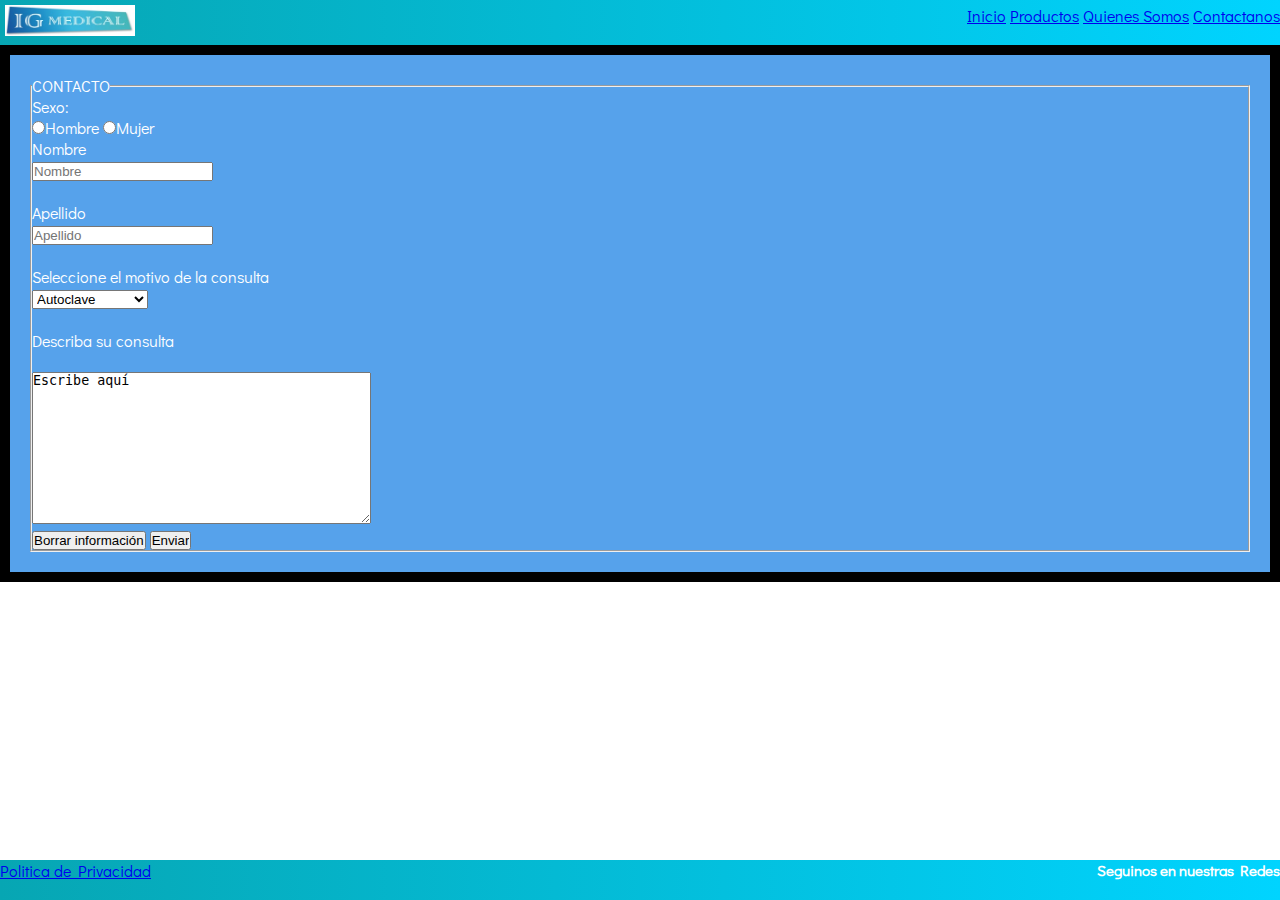
==== html/contactanos.html @ e4544143 "Primer push del repo" ====
<!DOCTYPE html>
<html lang="en">

<head>
    <meta charset="UTF-8">
    <meta name="viewport" content="width=device-width, initial-scale=1.0">
    <title>Contacto</title>
    <link rel="stylesheet" href="https://pro.fontawesome.com/releases/v5.10.0/css/all.css" integrity="sha384-AYmEC3Yw5cVb3ZcuHtOA93w35dYTsvhLPVnYs9eStHfGJvOvKxVfELGroGkvsg+p" crossorigin="anonymous" />
    <link rel="preconnect" href="https://fonts.gstatic.com">
    <link href="https://fonts.googleapis.com/css2?family=Didact+Gothic&display=swap" rel="stylesheet">
    <link rel="stylesheet" href="../css/main.css">
</head>

<body>
    <header>
        <nav class="nav">
            <a href="../index.html"><img class="logo" src="../imagenes/logo.jpg" alt="logo"></a>
            <ul class="nav__menu">
                <li class="nav__menu__elementos"><a href="../index.html">Inicio</a></li>
                <li class="nav__menu__elementos"><a href="productos.html">Productos</a></li>
                <li class="nav__menu__elementos"><a href="quienesSomos.html">Quienes Somos</a></li>
                <li class="nav__menu__elementos"><a href="contactanos.html">Contactanos</a></li>
            </ul>
        </nav>
    </header>
    <form action="" method="GET" class="form">
        <!-- </!-->
        <fieldset>
            <legend>CONTACTO</legend>
            <label for=”sexo”>Sexo:</label> <br>
            <input type="radio" name="Sexo" value=Hombre>Hombre
            <!-- "radio" es un seleccionador</!-->
            <input type="radio" name="Sexo" value=Mujer>Mujer
            <br>
            <label for="Nombre">Nombre</label><br>
            <input type="text" id="Nombre" name="Nombre" placeholder="Nombre"><br><br>
            <label for="Apellido">Apellido</label><br>
            <input type="Text" id="Apellido" name="Apellido" placeholder="Apellido"><br><br>
            <label for="equipo">Seleccione el motivo de la consulta</label><br>
            <select name="EQUIPOS" id="equipos">
                <!-- Aca genero un cuadrado que clickeo y me da opciones</!-->
                <option value="A">Autoclave</option>
                <option value="E">Estufas</option>
                <option value="L">Lactario</option>
                <option value="Servicio">Servicio técnico</option>
            </select>
            <br>
            <br>
            <label for="texto">Describa su consulta</label><br>
            <br>
            <textarea name="" rows="10" cols="40">Escribe aquí</textarea><br>
            <input type="reset" value="Borrar información">
            <input type="Submit" value="Enviar">
        </fieldset>
    </form>
    <footer class="footer">
        <div class="footerizquierdo">
            <ul>
                <li><a href="politicadePrivacidad.html">Politica de Privacidad</a></li>
            </ul>
        </div>
        <div class="footerderecho">
            <h1 class="footerderecho__subtitulo">Seguinos en nuestras Redes</h1>
            <a href="#"><i class="fab fa-facebook-square"></i></a>
            <a href="#"><i class="fab fa-instagram"></i></a>
            <a href="#"><i class="fab fa-youtube-square"></i></a>
            <a href="#"><i class="fab fa-whatsapp-square"></i></a>
        </div>
    </footer>
</body>

</html>
---- css/main.css ----
* {
    margin: 0px;
    padding: 0px;
}


.titulo {

    color: #09d5e8;
    font-size: 50px;
}


body {
    font-family: 'Didact Gothic',
        sans-serif;
    overflow: hidden;
}


.contenedor {
    width: 100%;
    max-width: 100%;
    margin: 0 auto;
    overflow: hidden;
}

.main {
    width: 100%;
    float: left;
    box-sizing: border-box;
}

.nav {
    background-color: #09d5e8;
    display: flex;
    padding: 5px;
    background: rgb(7, 166, 179);
    background: linear-gradient(90deg, rgba(7, 166, 179, 1) 0%, rgba(0, 212, 255, 1) 100%);
}

.nav__menu {
    position: absolute;
    right: 0;
    list-style-type: none;
}

.nav__menu__elementos {
    display: inline;
}

.footerderecho {
    position: absolute;
    right: 0;
    list-style-type: none;
    text-align: center;
}

.footerizquierdo {
    display: inline-block;
}

.footer {
    display: flex;
    position: absolute;
    bottom: 0;
    width: 100%;
    height: 40px;
    color: white;
    background: rgb(7, 166, 179);
    background: linear-gradient(90deg, rgba(7, 166, 179, 1) 0%, rgba(0, 212, 255, 1) 100%);
    padding: 0px;
}


.footerderecho__subtitulo {
    font-size: 15px;

}

.fondoinicio {
    background-image: url("../imagenes/medico3.jpg");
    background-repeat: no-repeat;
    background-size: 100%;
}

.styled {
    border: 0;
    line-height: 2.5;
    padding: 0 20px;
    font-size: 1rem;
    text-align: center;
    color: #fff;
    text-shadow: 1px 1px 1px #000;
    border-radius: 10px;
    background-color: #3e9fe0(220, 0, 0, 1);
    background-image: linear-gradient(to top left,
        rgba(0, 0, 0, .2),
        rgba(0, 0, 0, .2) 30%,
        rgba(0, 0, 0, 0));
    box-shadow: inset 2px 2px 3px rgba(255, 255, 255, .6),
        inset -2px -2px 3px rgba(0, 0, 0, .6);
}

.styled:hover {
    background-color: #3e9fe0(255, 0, 0, 1);
    transform: scale(1.1);
}

.styled:active {
    box-shadow: inset -2px -2px 3px rgba(255, 255, 255, .6),
        inset 2px 2px 3px rgba(0, 0, 0, .6);
}

.herobanner {
    text-align: center;
    position: absolute;
    top: 50%;
    left: 50%;
    transform: translate(-50%, -50%);
}

.form {
    padding: 20px;
    color: #FFFFFF;
    background-color: #56a2eb;
    border: 10px solid #000000;
}

.logo {
    width: 130px;
}

.box {
    padding: 20%;
    font-size: 20px;
    font-weight: bold;

}

.grid-container {
    padding-top: 140px;

    display: grid;
    grid-template-columns: 1fr 1fr 1fr 1fr;
    grid-template-rows: 1fr 1fr 1fr 1fr 1fr;
    gap: 0px 0px;
    grid-template-areas:
        "Autoclaves Estufas Lactarios Morgues"
        "Vapor Esterilizacion-y-Secado Procesadora-de-Formulas Dos-Cuerpos"
        "Oxido-Etileno Cultivo Lavador-de-Biberones Tres-Cuerpos"
        "Peroxido-de-Hidrogeno Laboratorio Tolvas--Automaticas Mesa-de-Autopsia"
        "Formaldehido Odontologia Hervidor-Calentador Carro-Elevador";
    text-align: center;

}

.Autoclaves {
    grid-area: Autoclaves;
    color: #000099;
    font-family: "ARIAL", serif;

}

.Estufas {
    grid-area: Estufas;
    color: #000099;
    font-family: "ARIAL", serif;
}

.Lactarios {
    grid-area: Lactarios;
    color: #000099;
    font-family: "ARIAL", serif;
}

.Morgues {
    grid-area: Morgues;
    color: #000099;
    font-family: "ARIAL", serif;
}

.Vapor {
    grid-area: Vapor;
}

.Oxido-Etileno {
    grid-area: Oxido-Etileno;
}

.Peroxido-de-Hidrogeno {
    grid-area: Peroxido-de-Hidrogeno;
}

.Formaldehido {
    grid-area: Formaldehido;
}

.Esterilizacion-y-Secado {
    grid-area: Esterilizacion-y-Secado;
}

.Cultivo {
    grid-area: Cultivo;
}

.Laboratorio {
    grid-area: Laboratorio;
}

.Odontologia {
    grid-area: Odontologia;
}

.Procesadora-de-Formulas {
    grid-area: Procesadora-de-Formulas;
}

.Lavador-de-Biberones {
    grid-area: Lavador-de-Biberones;
}

.Tolvas--Automaticas {
    grid-area: Tolvas--Automaticas;
}

.Hervidor-Calentador {
    grid-area: Hervidor-Calentador;
}

.Dos-Cuerpos {
    grid-area: Dos-Cuerpos;
}

.Tres-Cuerpos {
    grid-area: Tres-Cuerpos;
}

.Mesa-de-Autopsia {
    grid-area: Mesa-de-Autopsia;
}

.Carro-Elevador {
    grid-area: Carro-Elevador;
}

.fondo1 {
    background-image: url("../imagenes/medico.jpg");
    background-repeat: no-repeat;
    background-size: cover;
    width: 100%;
    height: auto;
}

.fondo2 {
    background-image: url("../imagenes/medico2.jpg");
    background-repeat: no-repeat;
    background-size: cover;
    height: 100vh;
}

.fondo3 {
    background-image: url("../imagenes/central de esterilizacion.jpg");
    background-repeat: no-repeat;
    background-size: cover;
    height: 100vh;
}

.tituloproducto {
    color: #0404B4;
    font-size: 50px;
    text-align: center;
}

@media screen and (max-width:480px) {
    body {
        background: blue;
    }
}

@media screen and (max-width: 320px) {
    .contenedor {
        width: 100%;
    }
}
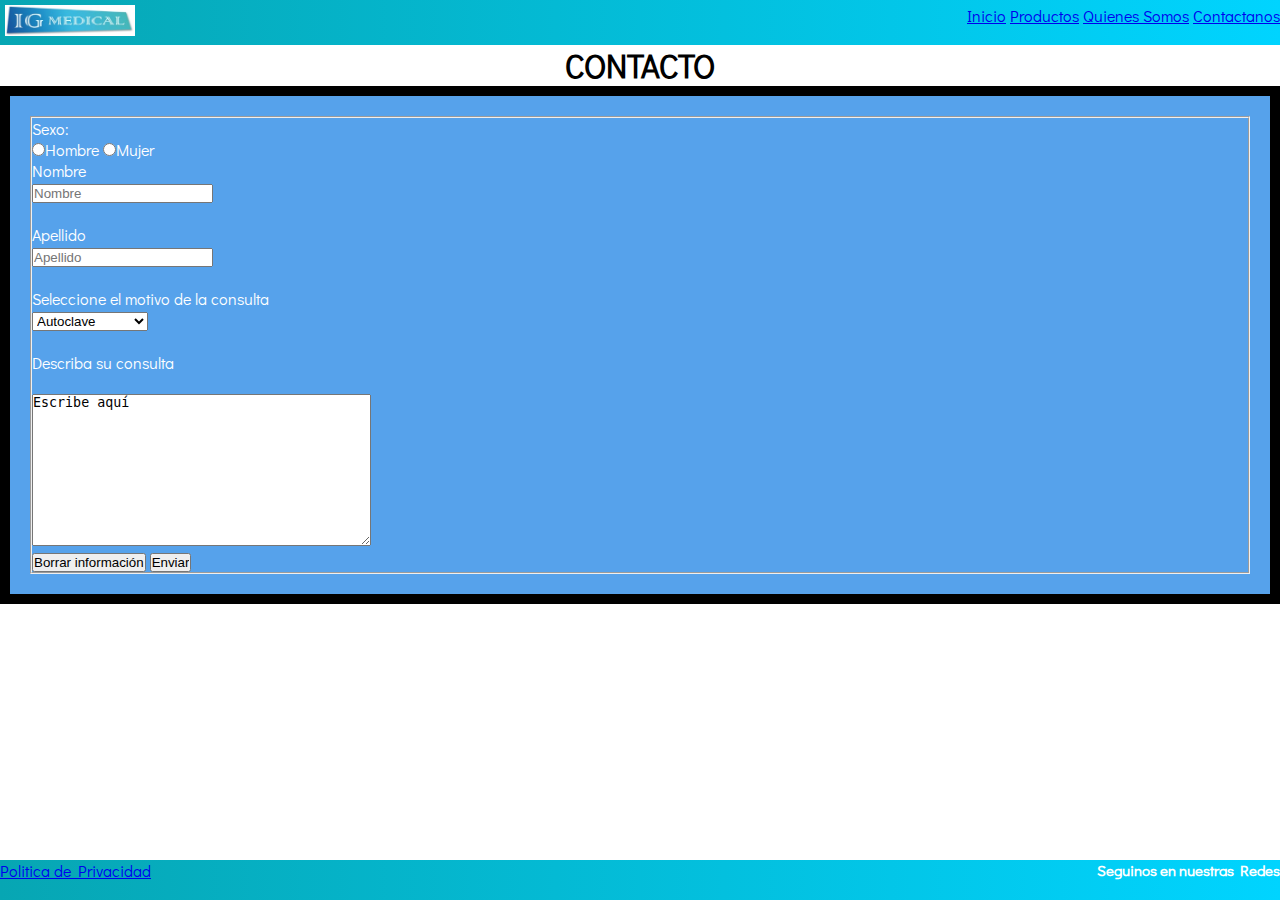
==== commit b82ec17c: "Cambios para entrega final" ====
--- a/html/contactanos.html
+++ b/html/contactanos.html
@@ -23,10 +23,11 @@
             </ul>
         </nav>
     </header>
-    <form action="" method="GET" class="form">
+    <h1 class="tituloh1">CONTACTO</h1>
+    <form  method="GET" class="form">
         <!-- </!-->
         <fieldset>
-            <legend>CONTACTO</legend>
+            
             <label for=”sexo”>Sexo:</label> <br>
             <input type="radio" name="Sexo" value=Hombre>Hombre
             <!-- "radio" es un seleccionador</!-->
@@ -36,7 +37,7 @@
             <input type="text" id="Nombre" name="Nombre" placeholder="Nombre"><br><br>
             <label for="Apellido">Apellido</label><br>
             <input type="Text" id="Apellido" name="Apellido" placeholder="Apellido"><br><br>
-            <label for="equipo">Seleccione el motivo de la consulta</label><br>
+            <label for="equipo" id= "equipo" ></label>Seleccione el motivo de la consulta </label><br>
             <select name="EQUIPOS" id="equipos">
                 <!-- Aca genero un cuadrado que clickeo y me da opciones</!-->
                 <option value="A">Autoclave</option>
@@ -46,9 +47,9 @@
             </select>
             <br>
             <br>
-            <label for="texto">Describa su consulta</label><br>
+            <label for="texto" id ="texto"></label>Describa su consulta</label><br>
             <br>
-            <textarea name="" rows="10" cols="40">Escribe aquí</textarea><br>
+            <textarea name= "equipos" rows="10" cols="40">Escribe aquí</textarea><br>
             <input type="reset" value="Borrar información">
             <input type="Submit" value="Enviar">
         </fieldset>
@@ -60,7 +61,7 @@
             </ul>
         </div>
         <div class="footerderecho">
-            <h1 class="footerderecho__subtitulo">Seguinos en nuestras Redes</h1>
+            <h2 class="footerderecho__subtitulo">Seguinos en nuestras Redes</h2>
             <a href="#"><i class="fab fa-facebook-square"></i></a>
             <a href="#"><i class="fab fa-instagram"></i></a>
             <a href="#"><i class="fab fa-youtube-square"></i></a>
--- a/css/main.css
+++ b/css/main.css
@@ -48,6 +48,7 @@
 .nav__menu__elementos {
     display: inline;
 }
+
 
 .footerderecho {
     position: absolute;
@@ -260,7 +261,7 @@
 }
 
 .fondo3 {
-    background-image: url("../imagenes/central de esterilizacion.jpg");
+    background-image: url("../imagenes/central.jpg");
     background-repeat: no-repeat;
     background-size: cover;
     height: 100vh;
@@ -282,4 +283,8 @@
     .contenedor {
         width: 100%;
     }
-}+}
+
+.tituloh1{
+    text-align: center;
+}
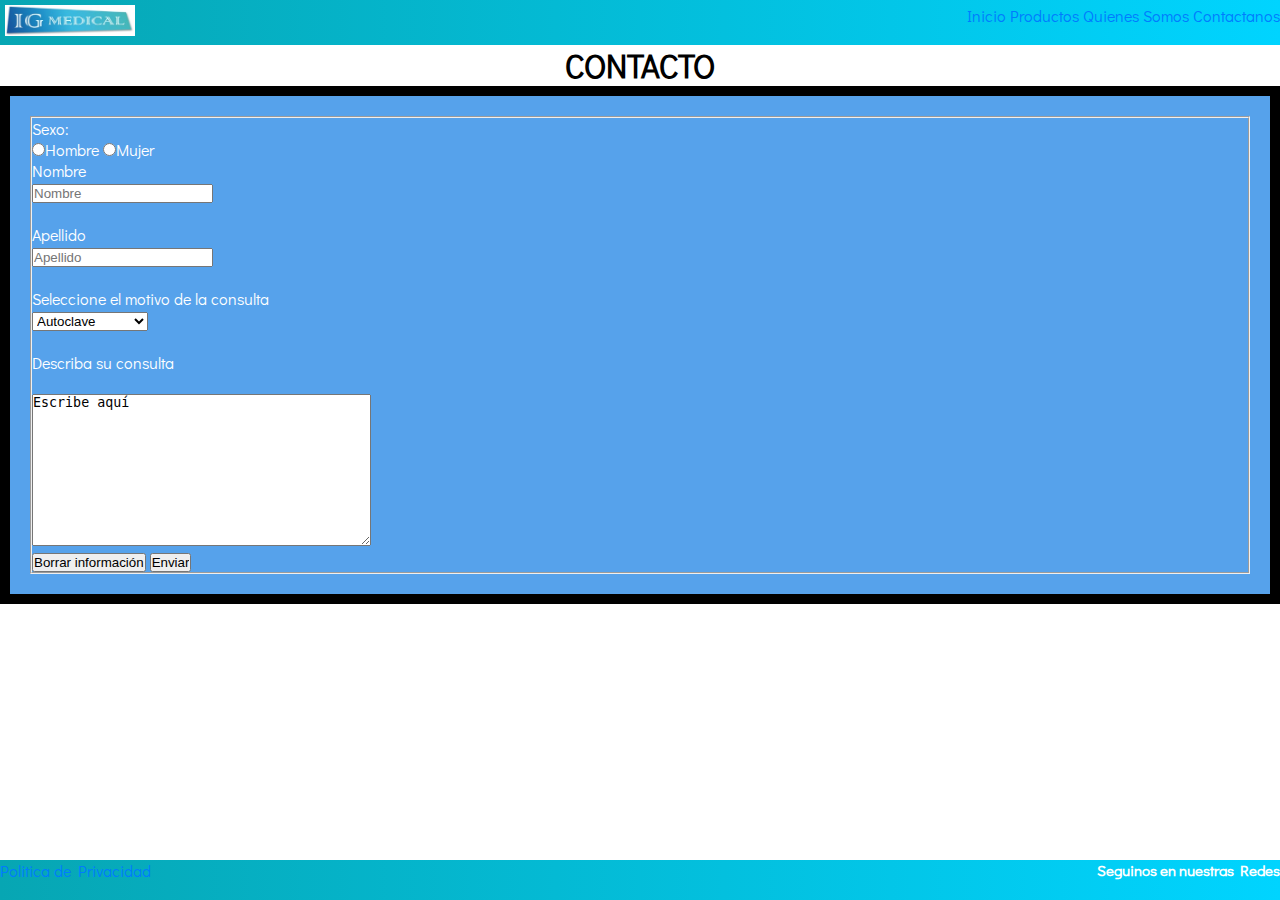
==== commit 9d219403: "Subida de la version final" ====
--- a/html/contactanos.html
+++ b/html/contactanos.html
@@ -2,6 +2,7 @@
 <html lang="en">
 
 <head>
+    
     <meta charset="UTF-8">
     <meta name="viewport" content="width=device-width, initial-scale=1.0">
     <title>Contacto</title>
@@ -12,17 +13,17 @@
 </head>
 
 <body>
-    <header>
-        <nav class="nav">
-            <a href="../index.html"><img class="logo" src="../imagenes/logo.jpg" alt="logo"></a>
-            <ul class="nav__menu">
-                <li class="nav__menu__elementos"><a href="../index.html">Inicio</a></li>
-                <li class="nav__menu__elementos"><a href="productos.html">Productos</a></li>
-                <li class="nav__menu__elementos"><a href="quienesSomos.html">Quienes Somos</a></li>
-                <li class="nav__menu__elementos"><a href="contactanos.html">Contactanos</a></li>
-            </ul>
-        </nav>
-    </header>
+        <header>
+            <nav class="nav">
+                <a href="./index.html"><img class="logo" src="../imagenes/logo.jpg" alt="logo"></a>
+                <ul class="nav__menu">
+                    <li class="nav__menu__elementos"><a href="../index.html">Inicio</a></li>
+                    <li class="nav__menu__elementos"><a href="./productos.html">Productos</a></li>
+                    <li class="nav__menu__elementos"><a href="./quienesSomos.html">Quienes Somos</a></li>
+                    <li class="nav__menu__elementos"><a href="./contactanos.html">Contactanos</a></li>
+                </ul>
+            </nav>
+        </header>
     <h1 class="tituloh1">CONTACTO</h1>
     <form  method="GET" class="form">
         <!-- </!-->
--- a/css/main.css
+++ b/css/main.css
@@ -5,7 +5,6 @@
 
 
 .titulo {
-
     color: #09d5e8;
     font-size: 50px;
 }
@@ -47,18 +46,32 @@
 
 .nav__menu__elementos {
     display: inline;
-}
-
-
-.footerderecho {
+
+}
+
+.nav__menu__elementos a{
+    text-decoration: none;
+    color: #007BFF;
+}
+
+.footerderecho{
     position: absolute;
     right: 0;
     list-style-type: none;
     text-align: center;
 }
 
+.footerderecho a{
+    color: #0404B4;
+}
+
 .footerizquierdo {
     display: inline-block;
+}
+
+.footerizquierdo a{
+    text-decoration: none;
+    color: #007BFF;
 }
 
 .footer {
@@ -76,7 +89,7 @@
 
 .footerderecho__subtitulo {
     font-size: 15px;
-
+    margin-bottom: 0px;
 }
 
 .fondoinicio {
